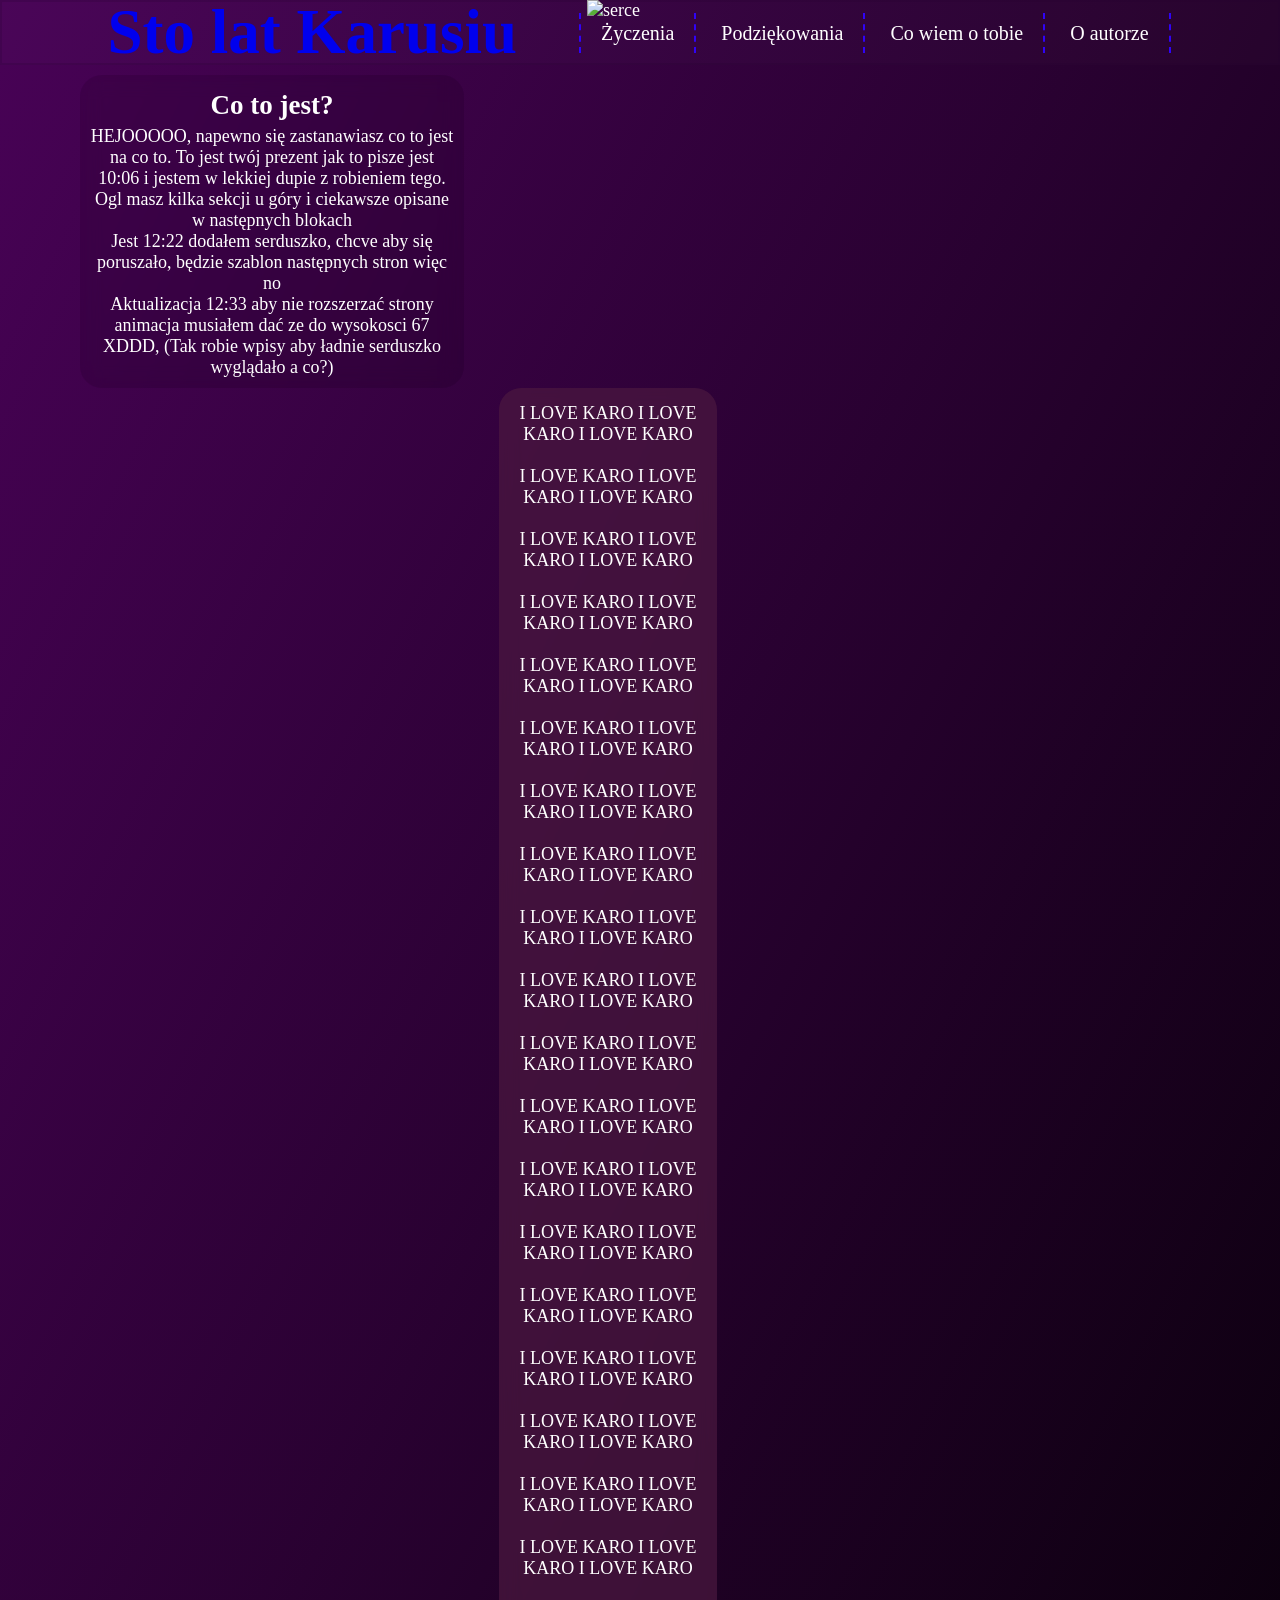
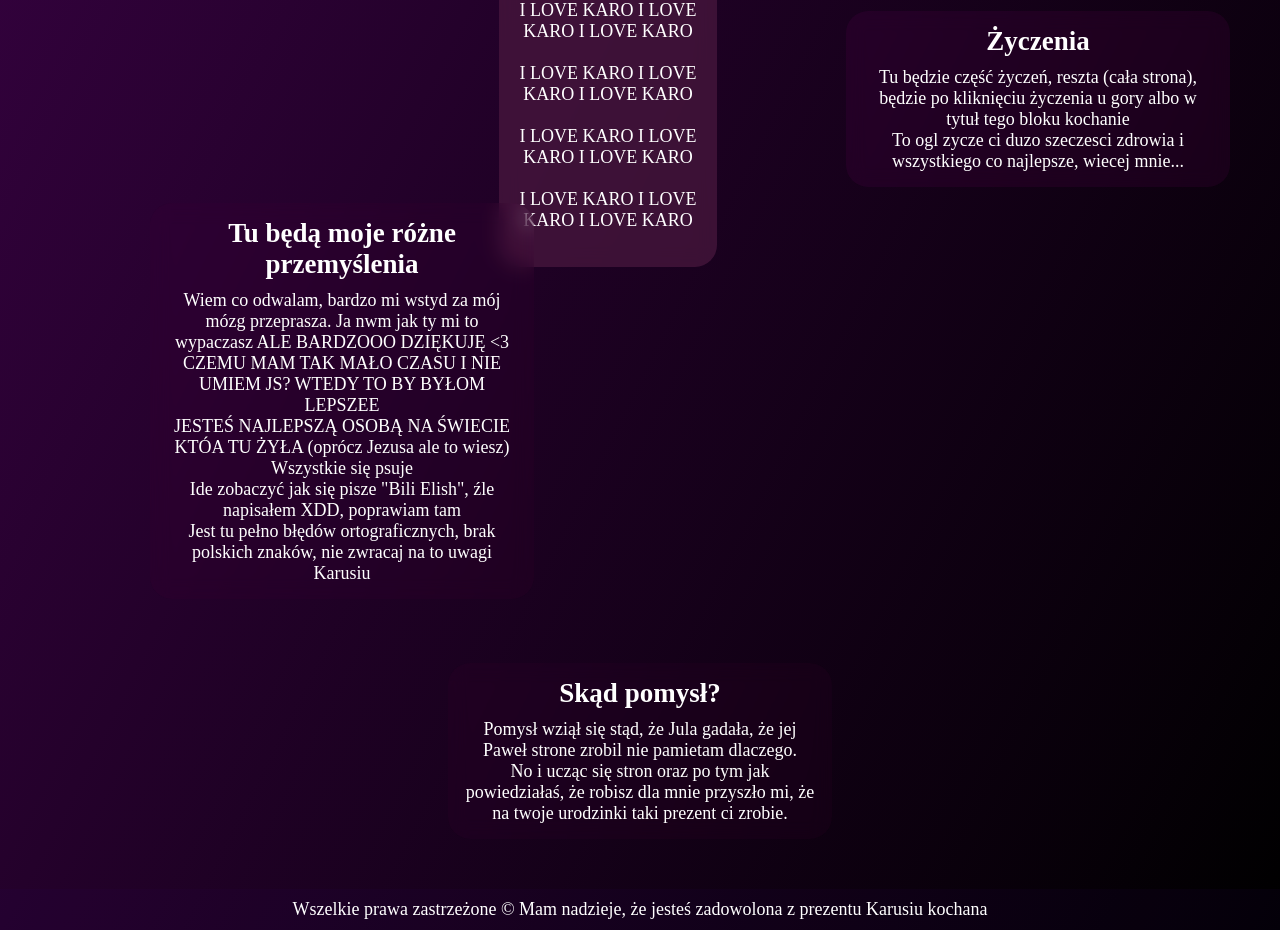
==== index.html @ c35d05c9 "Cała strona" ====
<!DOCTYPE html>
<html lang="pl">
<head>
    <meta charset="UTF-8">
    <meta name="viewport" content="width=device-width, initial-scale=1.0">
    <meta name="robots" content="noindesx, follow">
    <meta name="autor" content="Chłopak Karusi">
    <meta name="description" content="Strona dla mojej ukochanej Karusi, którą bardzoo kocham, z okazji jej urodzin">
    <link rel="stylesheet" href="style.css">
    <title>I love You <3</title>
</head>
<body> 
    <header class="nav">
        <h1><a href="index.html">Sto lat Karusiu</a></h1>
        
        <div style="clear: both;"></div>
        <nav>
            <ul>
                <li><a href="zyczenia.html">Życzenia</a></li>
                <li><a href="podziekowania.html">Podziękowania</a></li>
                <li><a href="quiz-wiedzy.html">Co wiem o tobie</a></li>
                <li><a href="o-mnie.html">O autorze</a></li>
            </ul>
        </nav>
    </header>
    <main>
        <aside>
            <img src="img/serce.png" alt="serce" class="bg_img">
        </aside>
        <section id="box-1">
            <h1>Co to jest?</h1>
            <p>HEJOOOOO, napewno się zastanawiasz co to jest na co to. To jest twój prezent jak to pisze jest 10:06 i jestem w lekkiej dupie z robieniem tego.</p>
            <p>Ogl masz kilka sekcji u góry i ciekawsze opisane w następnych blokach</p>
            <p>Jest 12:22 dodałem serduszko, chcve aby się poruszało, będzie szablon następnych stron więc no</p>
            <p>Aktualizacja 12:33 aby nie rozszerzać strony animacja musiałem dać ze do wysokosci 67 XDDD, (Tak robie wpisy aby ładnie serduszko wyglądało a co?)</p>
        </section>
        <aside id="napis">
            <p>I LOVE KARO   I LOVE KARO   I LOVE KARO </p> <br>
            <p>I LOVE KARO   I LOVE KARO   I LOVE KARO </p> <br>
            <p>I LOVE KARO   I LOVE KARO   I LOVE KARO </p> <br>
            <p>I LOVE KARO   I LOVE KARO   I LOVE KARO </p> <br>
            <p>I LOVE KARO   I LOVE KARO   I LOVE KARO </p> <br>
            <p>I LOVE KARO   I LOVE KARO   I LOVE KARO </p> <br>
            <p>I LOVE KARO   I LOVE KARO   I LOVE KARO </p> <br>
            <p>I LOVE KARO   I LOVE KARO   I LOVE KARO </p> <br>
            <p>I LOVE KARO   I LOVE KARO   I LOVE KARO </p> <br>
            <p>I LOVE KARO   I LOVE KARO   I LOVE KARO </p> <br>
            <p>I LOVE KARO   I LOVE KARO   I LOVE KARO </p> <br>
            <p>I LOVE KARO   I LOVE KARO   I LOVE KARO </p> <br>
            <p>I LOVE KARO   I LOVE KARO   I LOVE KARO </p> <br>
            <p>I LOVE KARO   I LOVE KARO   I LOVE KARO </p> <br>
            <p>I LOVE KARO   I LOVE KARO   I LOVE KARO </p> <br>
            <p>I LOVE KARO   I LOVE KARO   I LOVE KARO </p> <br>
            <p>I LOVE KARO   I LOVE KARO   I LOVE KARO </p> <br>
            <p>I LOVE KARO   I LOVE KARO   I LOVE KARO </p> <br>
            <p>I LOVE KARO   I LOVE KARO   I LOVE KARO </p> <br>
            <p>I LOVE KARO   I LOVE KARO   I LOVE KARO </p> <br>
            <p>I LOVE KARO   I LOVE KARO   I LOVE KARO </p> <br>
            <p>I LOVE KARO   I LOVE KARO   I LOVE KARO </p> <br>
            <p>I LOVE KARO   I LOVE KARO   I LOVE KARO </p> <br>
        </aside>
        <div style="clear: both;"></div>
        <section id="box-2">
            <h1><a href="zyczenia.html">Życzenia</a></h1>
            <p>Tu będzie część życzeń, reszta (cała strona), będzie po kliknięciu życzenia u gory albo w tytuł tego bloku kochanie</p>
            <p>To ogl zycze ci duzo szeczesci zdrowia i wszystkiego co najlepsze, wiecej mnie...</p>
        </section>
        <div style="clear: both;"></div>
        <section id="box-3">
            <h1>Tu będą moje różne przemyślenia</h1>
            <p>Wiem co odwalam, bardzo mi wstyd za mój mózg przeprasza. Ja nwm jak ty mi to wypaczasz ALE BARDZOOO DZIĘKUJĘ <3</p>
            <p>CZEMU MAM TAK MAŁO CZASU I NIE UMIEM JS? WTEDY TO BY BYŁOM LEPSZEE</p>
            <p>JESTEŚ NAJLEPSZĄ OSOBĄ NA ŚWIECIE KTÓA TU ŻYŁA (oprócz Jezusa ale to wiesz)</p>
            <p>Wszystkie się psuje</p>
            <p>Ide zobaczyć jak się pisze "Bili Elish", źle napisałem XDD, poprawiam tam</p>
            <p>Jest tu pełno błędów ortograficznych, brak polskich znaków, nie zwracaj na to uwagi Karusiu</p>
        </section>
        <div style="clear: both;"></div>
        <section id="box-4">
            <h1>Skąd pomysł?</h1>
            <p>Pomysł wziął się stąd, że Jula gadała, że jej Paweł strone zrobil nie pamietam dlaczego.</p>
            <p>No i ucząc się stron oraz po tym jak powiedziałaś, że robisz dla mnie przyszło mi, że na twoje urodzinki taki prezent ci zrobie.</p>
        </section>
        <div style="clear: both;"></div>
    </main>
    <footer>
        <p>Wszelkie prawa zastrzeżone &copy; Mam nadzieje, że jesteś zadowolona z prezentu Karusiu kochana </p>
    </footer>
</body>
</html>
---- style.css ----
:root
{
    font-size: 18px;
    --black: #000000;
    --fiol: #480256;
    color: #ffffff;
}
*
{
    margin: 0;
    padding: 0;
    box-sizing: border-box;
}

body{
    background: var(--black);
    background: linear-gradient(to top left, var(--black), var(--fiol));
    height: 100%;
    width: 100%;
}
body a{
    text-decoration: none;
} 
header
{
	background-color: rgba(255, 255, 255, 0.01);
    border: 2px solid rgba(37, 01, 45, 0.2);
    height: 65px;
    display: flex;
    justify-content: center; /*poziom*/
    align-items: center;  /*pion */
    margin-bottom: 10px;
}
header  h1{
    font-size: 3.5em;
    float: left;
    padding-right: 60px;
}
header > nav
{
	list-style-type: none;
	margin: 0;
	font-size: 20px;
	line-height: 200%;
    padding: 2px;
}
header> nav > ul > li
{
	display: inline-block;
	padding-left: 20px;
	padding-right: 20px;
	border-right: 2px dashed #3003f7;
}
header> nav > ul > li:first-child
{
	border-left: 2px dashed #3003f7;
}
header> nav > ul > li > a
{
	color: #fff;
}
header> nav > ul > li > a:hover
{
	color: #58046f;
}
main > #box-1
{
    margin-left: 80px;
    background: rgba(0,0,0, 0.1);
    width: 30%;
    text-align: center;
    border-radius: 22px;
    padding: 10px;
    backdrop-filter: blur(10px);
  -webkit-backdrop-filter: blur(10px);
  position: relative;
}
main > #box-1 > h1
{
    padding: 5px;
    text-align: center;
}
main > #box-2
{
    float: right;
    margin-right: 50px;
    background: rgba(150, 9, 126, 0.1);
    width: 30%;
    text-align: center;
    margin-top: -20%;
    border-radius: 22px;
    padding: 15px;
    backdrop-filter: blur(10px);
  -webkit-backdrop-filter: blur(10px);
  position: relative;
}
main > #box-2 > h1
{
    padding-bottom: 10px;
}
main > #box-2 > h1 > a
{
    color: #fff;
}

main > #box-3
{
    float: left;
    margin-left: 150px;
    background: rgba(82, 8, 65, 0.1);
    width: 30%;
    text-align: center;
    margin-top: -5%;
    border-radius: 22px;
    padding: 15px;
    backdrop-filter: blur(10px);
  -webkit-backdrop-filter: blur(10px);
  position: relative;
}
main > #box-3> h1
{
    padding-bottom: 10px;
}
main > #box-4
{
    margin-left: 35%;
    margin-right: 55%;
    background: rgba(82, 8, 65, 0.1);
    width: 30%;
    text-align: center;
    margin-top: 5%;
    border-radius: 22px;
    padding: 15px;
    backdrop-filter: blur(10px);
  -webkit-backdrop-filter: blur(10px);
  position: relative;
}
main > #box-4 > h1
{
    padding-bottom: 10px;
}

footer
{
    margin-top: 50px;
    padding: 10px;
    text-align: center;
    width: 100%;
    background:rgba(43, 2, 86, 0.1);
}
.bg_img
{
    position: absolute;
    top: 0;
    right: 50%;
    animation: slideDown 5s linear infinite;
}

@keyframes slideDown
{
    from {transform:translateY(10)}
    to {transform:translateY(67vh)}
}

main > #napis
{
     margin-left: 39%;
    margin-right: 39%;
    background: rgba(77, 26, 65, 0.685);
    width: 17%;
    text-align: center;
    border-radius: 22px;
    padding: 15px;
    backdrop-filter: blur(10px);
  -webkit-backdrop-filter: blur(10px);
  position: relative;
}
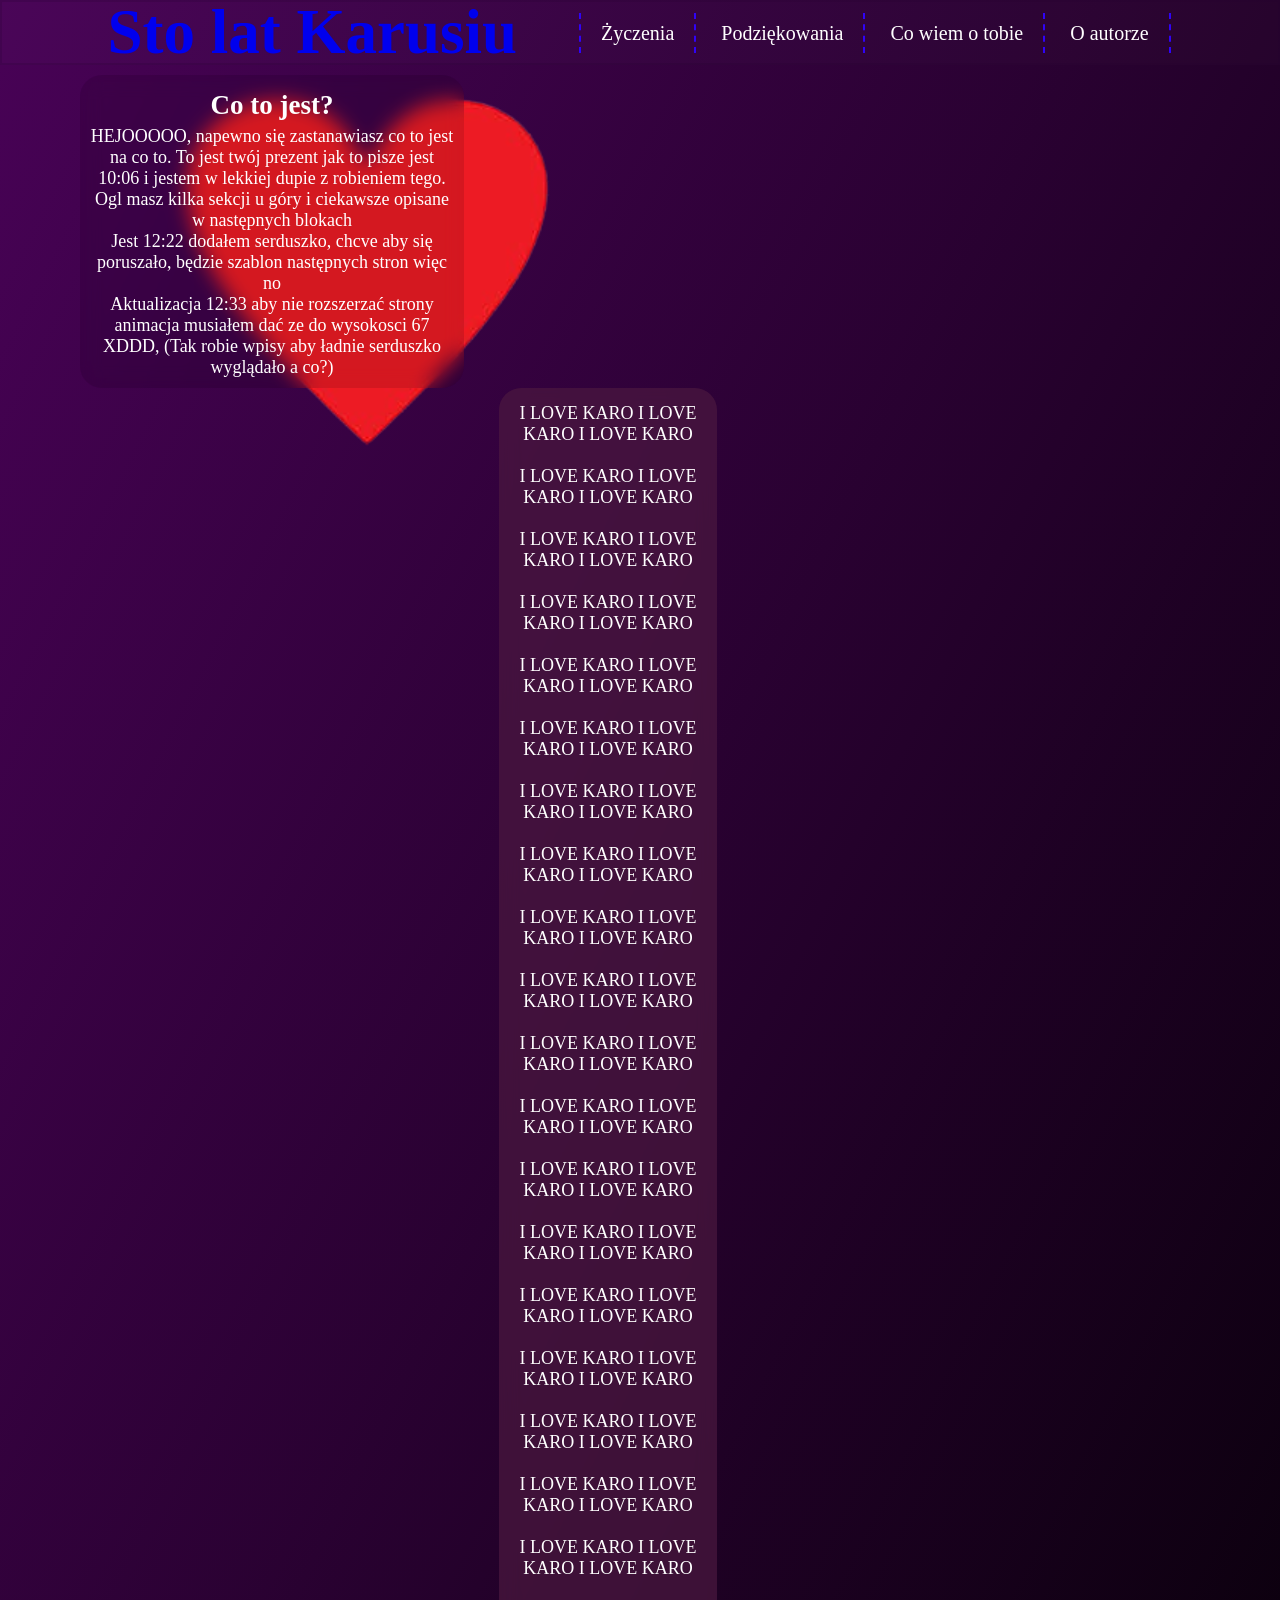
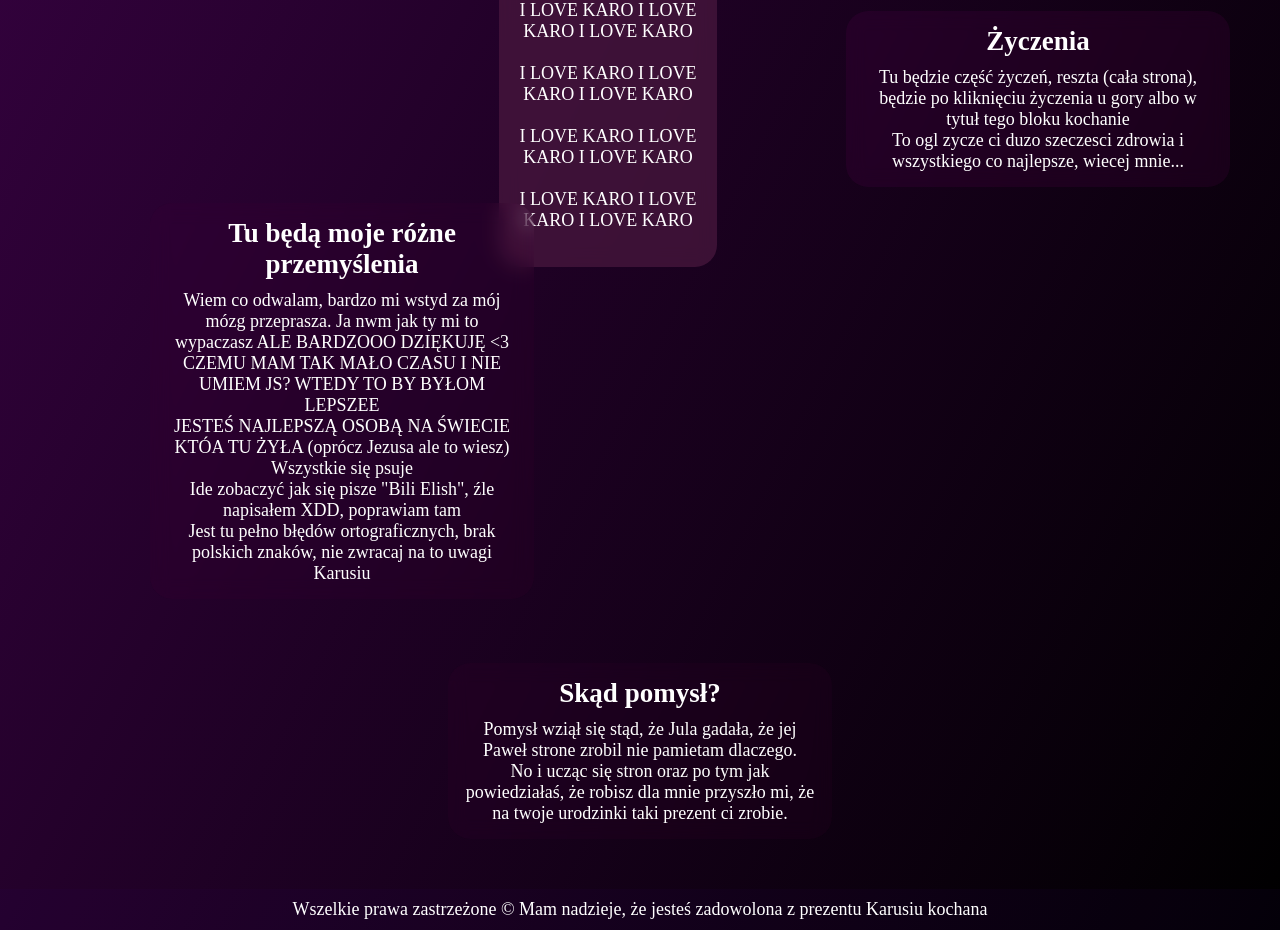
==== commit 7a4af75b: "Fix HTML encoding issues in index.html" ====
--- a/index.html
+++ b/index.html
@@ -25,7 +25,7 @@
     </header>
     <main>
         <aside>
-            <img src="img/serce.png" alt="serce" class="bg_img">
+            <img src="serce.png" alt="serce" class="bg_img">
         </aside>
         <section id="box-1">
             <h1>Co to jest?</h1>
@@ -87,4 +87,4 @@
         <p>Wszelkie prawa zastrzeżone &copy; Mam nadzieje, że jesteś zadowolona z prezentu Karusiu kochana </p>
     </footer>
 </body>
-</html>+</html>
